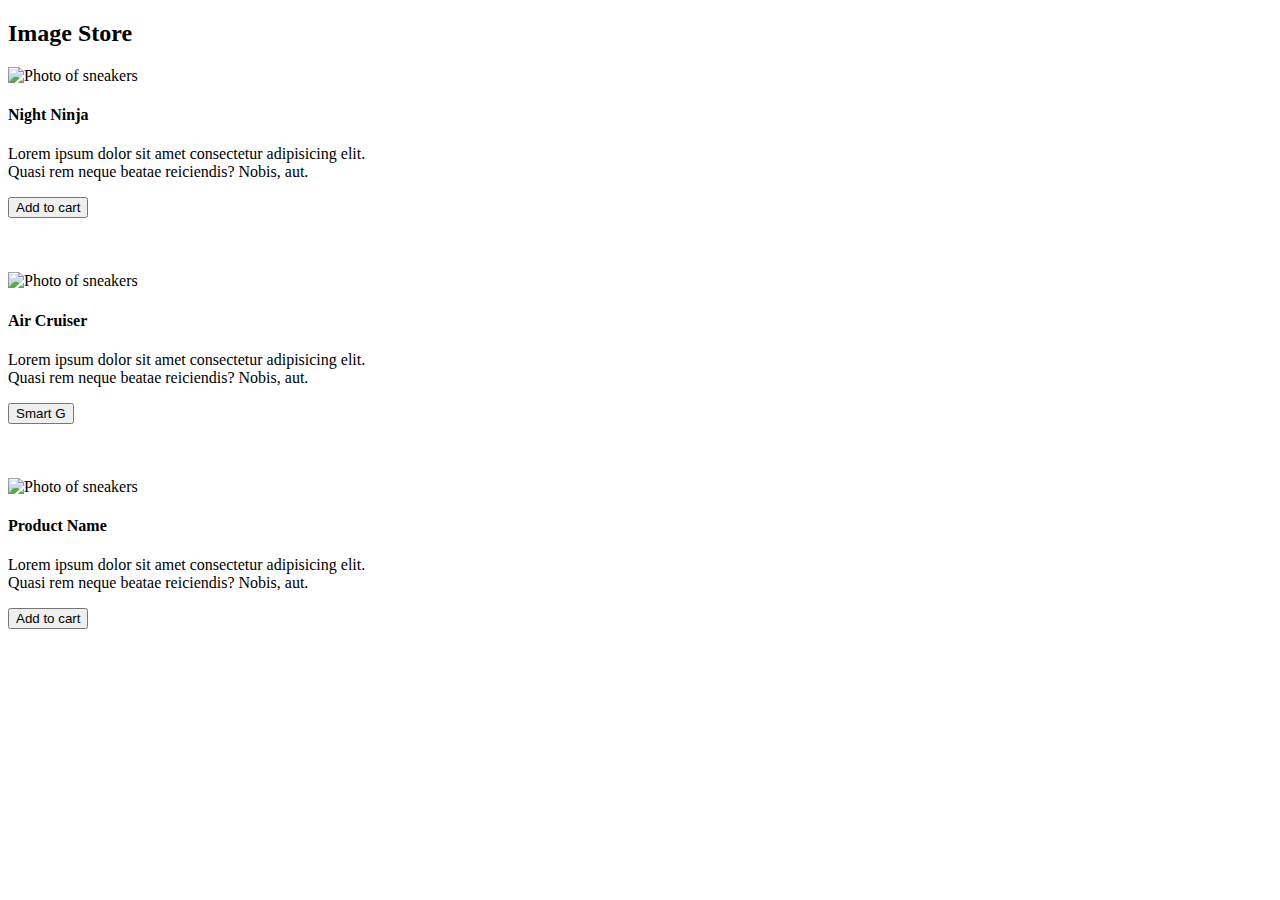
==== Assessment1/mediastore.html @ bf5546ae "Uploaded new files" ====
<!DOCTYPE html>
<html lang="en">
  <head>
    <meta charset="UTF-8" />
    <meta name="viewport" content="width=device-width, initial-scale=1.0" />
    <title>Media Store</title>
  </head>
  <body>
    <div>
      <h2>Image Store</h2>
      <div>
        <img src="./media/sneakers1.jpg" height="200" alt="Photo of sneakers" />
        <h4>Night Ninja</h4>
        <p>
          Lorem ipsum dolor sit amet consectetur adipisicing elit.<br />Quasi
          rem neque beatae reiciendis? Nobis, aut.
        </p>
        <button>Add to cart</button>
      </div>

      <div>
        <br />
        <br />
        <br />
      </div>

      <div>
        <img src="./media/sneakers2.jpg" height="200" alt="Photo of sneakers" />
        <h4>Air Cruiser</h4>
        <p>
          Lorem ipsum dolor sit amet consectetur adipisicing elit.<br />Quasi
          rem neque beatae reiciendis? Nobis, aut.
        </p>
        <button>Smart G</button>
      </div>

      <div>
        <br />
        <br />
        <br />
      </div>

      <div>
        <img src="./media/sneakers3.jpg" height="200" alt="Photo of sneakers" />
        <h4>Product Name</h4>
        <p>
          Lorem ipsum dolor sit amet consectetur adipisicing elit.<br />Quasi
          rem neque beatae reiciendis? Nobis, aut.
        </p>
        <button>Add to cart</button>
      </div>
    </div>
  </body>
</html>
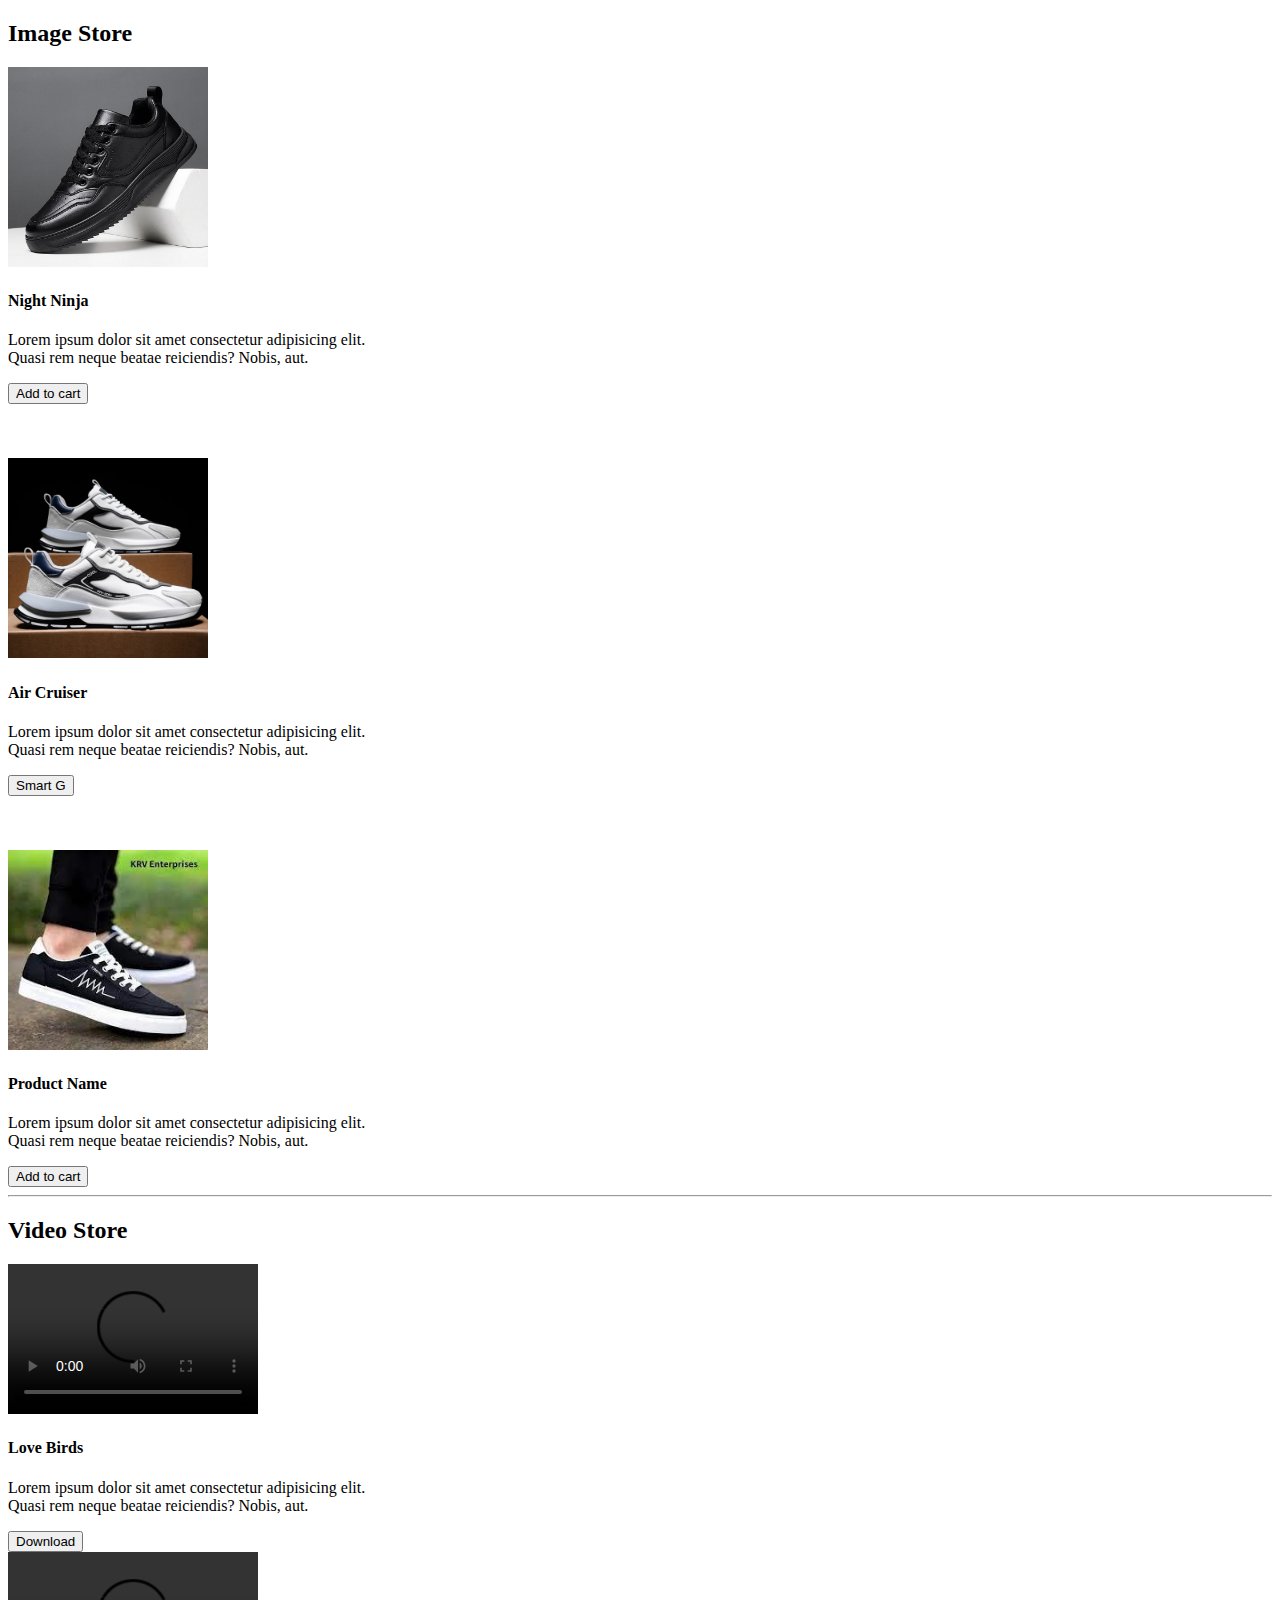
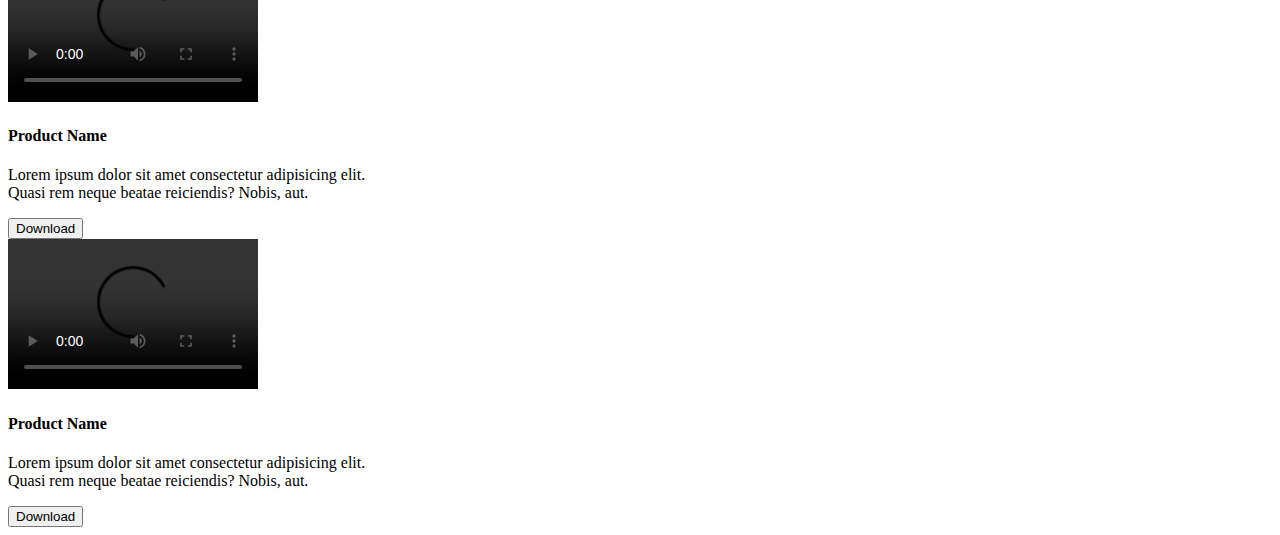
==== commit 9ec7c710: "Commiting the day's work" ====
--- a/Assessment1/mediastore.html
+++ b/Assessment1/mediastore.html
@@ -50,5 +50,43 @@
         <button>Add to cart</button>
       </div>
     </div>
+
+    <hr />
+    <div>
+      <h2>Video Store</h2>
+      <div>
+        <video controls width="250">
+          <source src="./media/lovebirds.mp4" type="video/mp4" />
+        </video>
+        <h4>Love Birds</h4>
+        <p>
+          Lorem ipsum dolor sit amet consectetur adipisicing elit.<br />Quasi
+          rem neque beatae reiciendis? Nobis, aut.
+        </p>
+        <button>Download</button>
+      </div>
+      <div>
+        <video controls width="250">
+          <source src="./media/lovebirds.mp4" type="video/mp4" />
+        </video>
+        <h4>Product Name</h4>
+        <p>
+          Lorem ipsum dolor sit amet consectetur adipisicing elit.<br />Quasi
+          rem neque beatae reiciendis? Nobis, aut.
+        </p>
+        <button>Download</button>
+      </div>
+      <div>
+        <video controls width="250">
+          <source src="./media/lovebirds.mp4" type="video/mp4" />
+        </video>
+        <h4>Product Name</h4>
+        <p>
+          Lorem ipsum dolor sit amet consectetur adipisicing elit.<br />Quasi
+          rem neque beatae reiciendis? Nobis, aut.
+        </p>
+        <button>Download</button>
+      </div>
+    </div>
   </body>
 </html>
